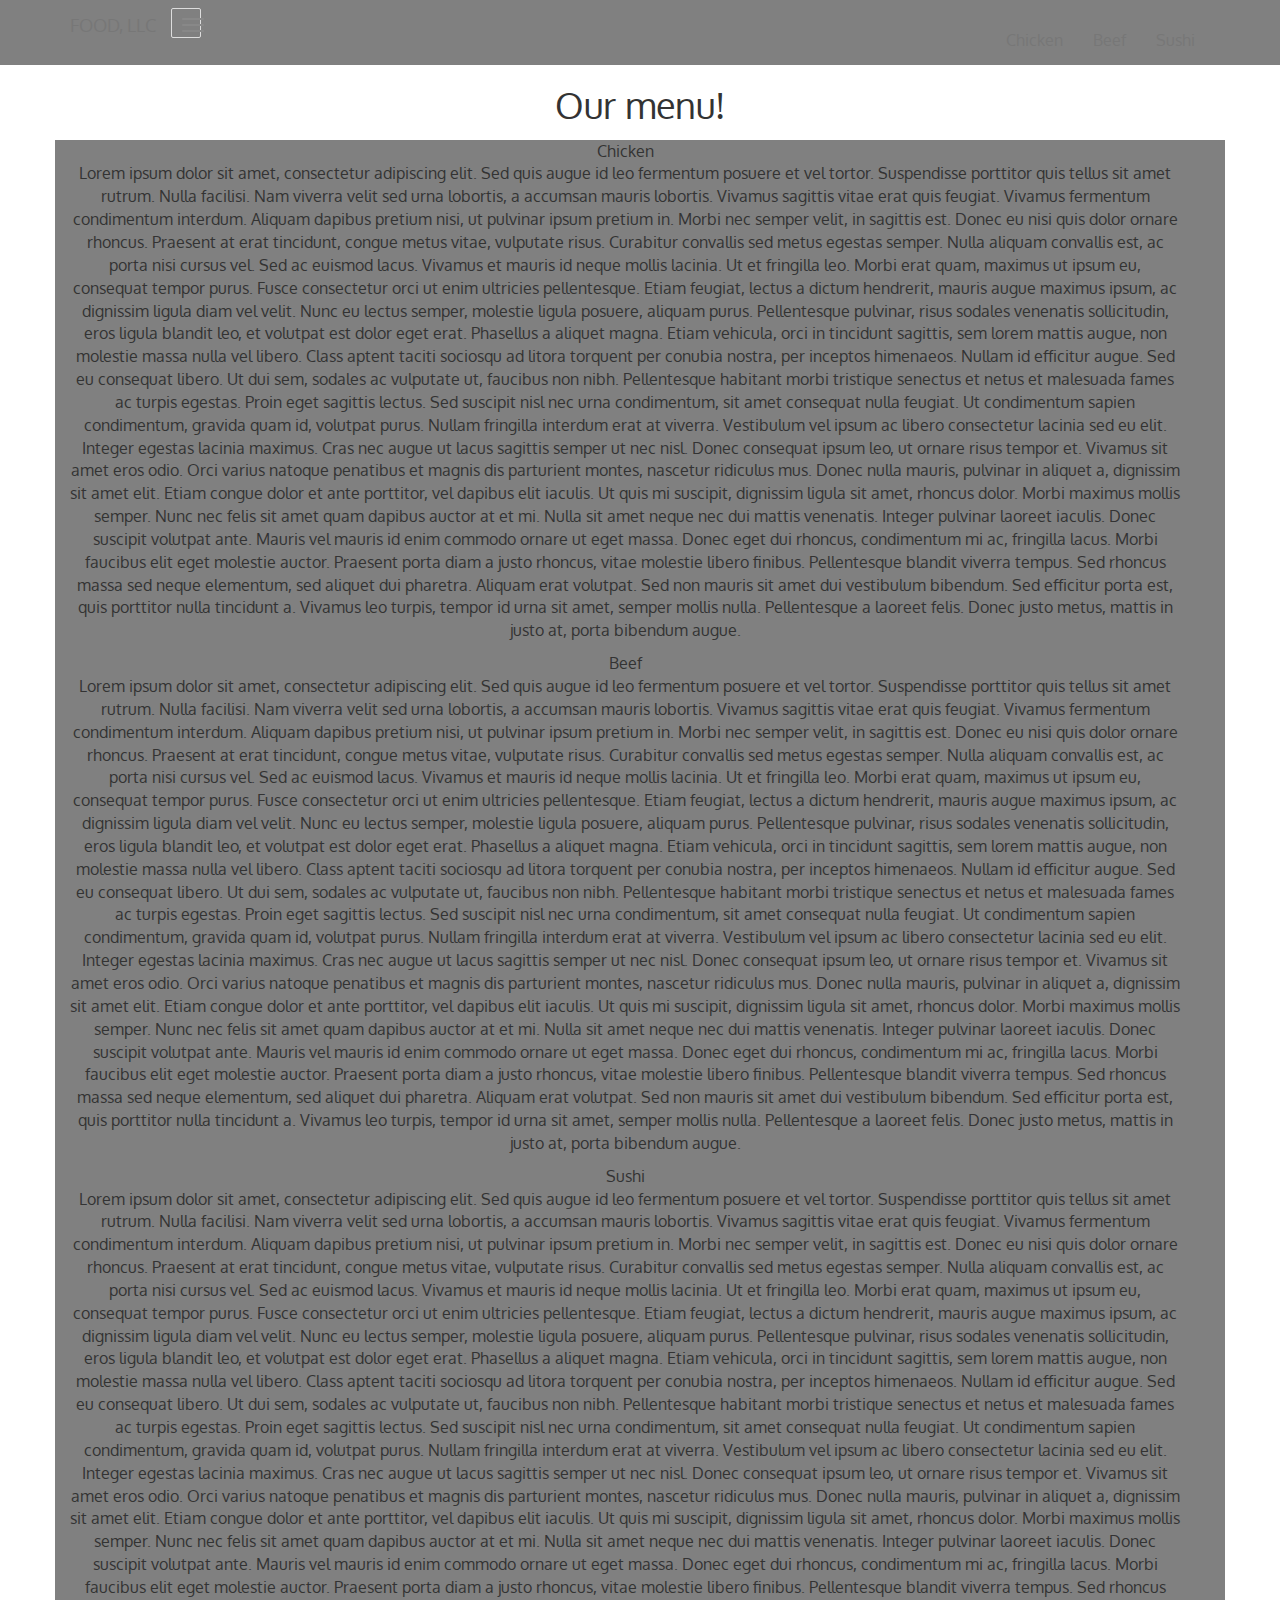
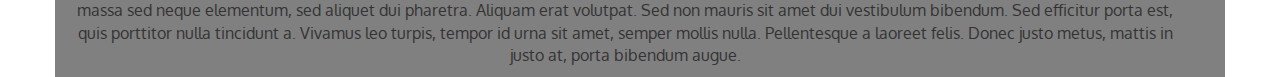
==== mod3_solution/index.html @ 24ba18df "Add files via upload" ====
<!doctype html>
<html lang="en">
<head>
    <meta charset="utf-8">
    <meta http-equiv="X-UA-Compatible" content="IE=edge">
    <meta name="viewport" content="width=device-width, initial-scale=1">
    <title>MOD3</title>
    <link rel="stylesheet" href="https://maxcdn.bootstrapcdn.com/bootstrap/3.4.1/css/bootstrap.min.css">
    <link rel="stylesheet" href="styles.css">
    <link href='https://fonts.googleapis.com/css?family=Oxygen:400,300,700' rel='stylesheet' type='text/css'>
    <link href='https://fonts.googleapis.com/css?family=Lora' rel='stylesheet' type='text/css'>
</head>
<body>
    <header>
        <nav id="header-nav" class="navbar navbar-default">
            <div class="container">
                <div class="navbar-header">
                    <button type="button" class="navbar-toggle collapsed" data-toggle="collapse" data-target="#collapsable-nav" aria-expanded="false">
                        <span class="sr-only">Toggle navigation</span>
                        <span class="icon-bar"></span>
                        <span class="icon-bar"></span>
                        <span class="icon-bar"></span>
                    </button>
                    <a href="index.html" class="navbar-brand">
                        <span>FOOD, LLC</span>
                    </a>
                </div>
                <div id="collapsable-nav" class="collapse navbar-collapse">
                    <ul id="nav-list" class="nav navbar-nav navbar-right">
                        <li>
                            <a href="menu.html">
                                <span class="text-center"></span>Chicken</a>
                        </li>
                        <li>
                            <a href="menu2.html">
                                <span class="text-center"></span>Beef</a>
                        </li>
                        <li>
                            <a href="menu3.html">
                                <span class="text-center"></span>Sushi</a>
                        </li>
                    </ul>
                </div>
            </div>
        </nav>
    </header>

    <h1 class="text-center">Our menu!</h1>

    <div class="text-center">
        <div class="container">
            <div class="row">
                <div class="col-lg-12 col-md-12">
                    <p class="title">
                        <span id="box">Chicken</span><br>
                        <span>Lorem ipsum dolor sit amet, consectetur adipiscing elit. Sed quis augue id leo fermentum posuere et vel tortor. Suspendisse porttitor quis tellus sit amet rutrum. Nulla facilisi. Nam viverra velit sed urna lobortis, a accumsan mauris lobortis. Vivamus sagittis vitae erat quis feugiat. Vivamus fermentum condimentum interdum. Aliquam dapibus pretium nisi, ut pulvinar ipsum pretium in. Morbi nec semper velit, in sagittis est. Donec eu nisi quis dolor ornare rhoncus. Praesent at erat tincidunt, congue metus vitae, vulputate risus. Curabitur convallis sed metus egestas semper. Nulla aliquam convallis est, ac porta nisi cursus vel. Sed ac euismod lacus. Vivamus et mauris id neque mollis lacinia.

                          Ut et fringilla leo. Morbi erat quam, maximus ut ipsum eu, consequat tempor purus. Fusce consectetur orci ut enim ultricies pellentesque. Etiam feugiat, lectus a dictum hendrerit, mauris augue maximus ipsum, ac dignissim ligula diam vel velit. Nunc eu lectus semper, molestie ligula posuere, aliquam purus. Pellentesque pulvinar, risus sodales venenatis sollicitudin, eros ligula blandit leo, et volutpat est dolor eget erat. Phasellus a aliquet magna. Etiam vehicula, orci in tincidunt sagittis, sem lorem mattis augue, non molestie massa nulla vel libero. Class aptent taciti sociosqu ad litora torquent per conubia nostra, per inceptos himenaeos.
                          
                          Nullam id efficitur augue. Sed eu consequat libero. Ut dui sem, sodales ac vulputate ut, faucibus non nibh. Pellentesque habitant morbi tristique senectus et netus et malesuada fames ac turpis egestas. Proin eget sagittis lectus. Sed suscipit nisl nec urna condimentum, sit amet consequat nulla feugiat. Ut condimentum sapien condimentum, gravida quam id, volutpat purus. Nullam fringilla interdum erat at viverra. Vestibulum vel ipsum ac libero consectetur lacinia sed eu elit. Integer egestas lacinia maximus. Cras nec augue ut lacus sagittis semper ut nec nisl. Donec consequat ipsum leo, ut ornare risus tempor et.
                          
                          Vivamus sit amet eros odio. Orci varius natoque penatibus et magnis dis parturient montes, nascetur ridiculus mus. Donec nulla mauris, pulvinar in aliquet a, dignissim sit amet elit. Etiam congue dolor et ante porttitor, vel dapibus elit iaculis. Ut quis mi suscipit, dignissim ligula sit amet, rhoncus dolor. Morbi maximus mollis semper. Nunc nec felis sit amet quam dapibus auctor at et mi. Nulla sit amet neque nec dui mattis venenatis. Integer pulvinar laoreet iaculis. Donec suscipit volutpat ante. Mauris vel mauris id enim commodo ornare ut eget massa.
                          
                          Donec eget dui rhoncus, condimentum mi ac, fringilla lacus. Morbi faucibus elit eget molestie auctor. Praesent porta diam a justo rhoncus, vitae molestie libero finibus. Pellentesque blandit viverra tempus. Sed rhoncus massa sed neque elementum, sed aliquet dui pharetra. Aliquam erat volutpat. Sed non mauris sit amet dui vestibulum bibendum. Sed efficitur porta est, quis porttitor nulla tincidunt a. Vivamus leo turpis, tempor id urna sit amet, semper mollis nulla. Pellentesque a laoreet felis. Donec justo metus, mattis in justo at, porta bibendum augue.</span>
                        </p>
                </div>
            </div>
        </div>
    </div>
    <div class="text-center">
      <div class="container">
          <div class="row">
              <div class="col-lg-12 col-md-12">
                  <p class="title">
                      <span id="box">Beef</span><br>
                      <span>Lorem ipsum dolor sit amet, consectetur adipiscing elit. Sed quis augue id leo fermentum posuere et vel tortor. Suspendisse porttitor quis tellus sit amet rutrum. Nulla facilisi. Nam viverra velit sed urna lobortis, a accumsan mauris lobortis. Vivamus sagittis vitae erat quis feugiat. Vivamus fermentum condimentum interdum. Aliquam dapibus pretium nisi, ut pulvinar ipsum pretium in. Morbi nec semper velit, in sagittis est. Donec eu nisi quis dolor ornare rhoncus. Praesent at erat tincidunt, congue metus vitae, vulputate risus. Curabitur convallis sed metus egestas semper. Nulla aliquam convallis est, ac porta nisi cursus vel. Sed ac euismod lacus. Vivamus et mauris id neque mollis lacinia.

                        Ut et fringilla leo. Morbi erat quam, maximus ut ipsum eu, consequat tempor purus. Fusce consectetur orci ut enim ultricies pellentesque. Etiam feugiat, lectus a dictum hendrerit, mauris augue maximus ipsum, ac dignissim ligula diam vel velit. Nunc eu lectus semper, molestie ligula posuere, aliquam purus. Pellentesque pulvinar, risus sodales venenatis sollicitudin, eros ligula blandit leo, et volutpat est dolor eget erat. Phasellus a aliquet magna. Etiam vehicula, orci in tincidunt sagittis, sem lorem mattis augue, non molestie massa nulla vel libero. Class aptent taciti sociosqu ad litora torquent per conubia nostra, per inceptos himenaeos.
                        
                        Nullam id efficitur augue. Sed eu consequat libero. Ut dui sem, sodales ac vulputate ut, faucibus non nibh. Pellentesque habitant morbi tristique senectus et netus et malesuada fames ac turpis egestas. Proin eget sagittis lectus. Sed suscipit nisl nec urna condimentum, sit amet consequat nulla feugiat. Ut condimentum sapien condimentum, gravida quam id, volutpat purus. Nullam fringilla interdum erat at viverra. Vestibulum vel ipsum ac libero consectetur lacinia sed eu elit. Integer egestas lacinia maximus. Cras nec augue ut lacus sagittis semper ut nec nisl. Donec consequat ipsum leo, ut ornare risus tempor et.
                        
                        Vivamus sit amet eros odio. Orci varius natoque penatibus et magnis dis parturient montes, nascetur ridiculus mus. Donec nulla mauris, pulvinar in aliquet a, dignissim sit amet elit. Etiam congue dolor et ante porttitor, vel dapibus elit iaculis. Ut quis mi suscipit, dignissim ligula sit amet, rhoncus dolor. Morbi maximus mollis semper. Nunc nec felis sit amet quam dapibus auctor at et mi. Nulla sit amet neque nec dui mattis venenatis. Integer pulvinar laoreet iaculis. Donec suscipit volutpat ante. Mauris vel mauris id enim commodo ornare ut eget massa.
                        
                        Donec eget dui rhoncus, condimentum mi ac, fringilla lacus. Morbi faucibus elit eget molestie auctor. Praesent porta diam a justo rhoncus, vitae molestie libero finibus. Pellentesque blandit viverra tempus. Sed rhoncus massa sed neque elementum, sed aliquet dui pharetra. Aliquam erat volutpat. Sed non mauris sit amet dui vestibulum bibendum. Sed efficitur porta est, quis porttitor nulla tincidunt a. Vivamus leo turpis, tempor id urna sit amet, semper mollis nulla. Pellentesque a laoreet felis. Donec justo metus, mattis in justo at, porta bibendum augue.</span>
                      </p>
              </div>
          </div>
      </div>
  </div>
  <div class="text-center">
    <div class="container">
        <div class="row">
            <div class="col-lg-12 col-md-12">
                <p class="title">
                    <span id="box">Sushi</span><br>
                    <span>Lorem ipsum dolor sit amet, consectetur adipiscing elit. Sed quis augue id leo fermentum posuere et vel tortor. Suspendisse porttitor quis tellus sit amet rutrum. Nulla facilisi. Nam viverra velit sed urna lobortis, a accumsan mauris lobortis. Vivamus sagittis vitae erat quis feugiat. Vivamus fermentum condimentum interdum. Aliquam dapibus pretium nisi, ut pulvinar ipsum pretium in. Morbi nec semper velit, in sagittis est. Donec eu nisi quis dolor ornare rhoncus. Praesent at erat tincidunt, congue metus vitae, vulputate risus. Curabitur convallis sed metus egestas semper. Nulla aliquam convallis est, ac porta nisi cursus vel. Sed ac euismod lacus. Vivamus et mauris id neque mollis lacinia.

                      Ut et fringilla leo. Morbi erat quam, maximus ut ipsum eu, consequat tempor purus. Fusce consectetur orci ut enim ultricies pellentesque. Etiam feugiat, lectus a dictum hendrerit, mauris augue maximus ipsum, ac dignissim ligula diam vel velit. Nunc eu lectus semper, molestie ligula posuere, aliquam purus. Pellentesque pulvinar, risus sodales venenatis sollicitudin, eros ligula blandit leo, et volutpat est dolor eget erat. Phasellus a aliquet magna. Etiam vehicula, orci in tincidunt sagittis, sem lorem mattis augue, non molestie massa nulla vel libero. Class aptent taciti sociosqu ad litora torquent per conubia nostra, per inceptos himenaeos.
                      
                      Nullam id efficitur augue. Sed eu consequat libero. Ut dui sem, sodales ac vulputate ut, faucibus non nibh. Pellentesque habitant morbi tristique senectus et netus et malesuada fames ac turpis egestas. Proin eget sagittis lectus. Sed suscipit nisl nec urna condimentum, sit amet consequat nulla feugiat. Ut condimentum sapien condimentum, gravida quam id, volutpat purus. Nullam fringilla interdum erat at viverra. Vestibulum vel ipsum ac libero consectetur lacinia sed eu elit. Integer egestas lacinia maximus. Cras nec augue ut lacus sagittis semper ut nec nisl. Donec consequat ipsum leo, ut ornare risus tempor et.
                      
                      Vivamus sit amet eros odio. Orci varius natoque penatibus et magnis dis parturient montes, nascetur ridiculus mus. Donec nulla mauris, pulvinar in aliquet a, dignissim sit amet elit. Etiam congue dolor et ante porttitor, vel dapibus elit iaculis. Ut quis mi suscipit, dignissim ligula sit amet, rhoncus dolor. Morbi maximus mollis semper. Nunc nec felis sit amet quam dapibus auctor at et mi. Nulla sit amet neque nec dui mattis venenatis. Integer pulvinar laoreet iaculis. Donec suscipit volutpat ante. Mauris vel mauris id enim commodo ornare ut eget massa.
                      
                      Donec eget dui rhoncus, condimentum mi ac, fringilla lacus. Morbi faucibus elit eget molestie auctor. Praesent porta diam a justo rhoncus, vitae molestie libero finibus. Pellentesque blandit viverra tempus. Sed rhoncus massa sed neque elementum, sed aliquet dui pharetra. Aliquam erat volutpat. Sed non mauris sit amet dui vestibulum bibendum. Sed efficitur porta est, quis porttitor nulla tincidunt a. Vivamus leo turpis, tempor id urna sit amet, semper mollis nulla. Pellentesque a laoreet felis. Donec justo metus, mattis in justo at, porta bibendum augue.</span>
                    </p>
            </div>
        </div>
    </div>
</div>
    <!-- jQuery (Bootstrap JS plugins depend on it) -->
    <script src="js/jquery-3.7.1.js"></script>
    <script src="js/bootstrap.min.js"></script>
    <script src="js/script.js"></script>
</body>
</html>
---- mod3_solution/styles.css ----
body {
    font-size: 16px;
    color: solid black;
    background-color: #fff;
    font-family: 'Oxygen', sans-serif;
  }

  .button {
    text-align: right;
    background-color: solid black;
    color: #121212;
  }
  
  h1 {
    margin-bottom: 15px;
  }

  .row {
    width: 100%;
    text-align: center;
  }
  
@media (min-width: 576px){
.navbar-toggle {
  display: none;
}
}

.container {
  background-color: gray;
} 

  .navbar-toggle {
    display: block;
    width: 30px;
    height: 30px;
    border-radius: 2px;
    color: #121212
  }

 

  #header-nav {
    background-color: gray;
    border-radius: 0;
    border: 0;
  }
  
  #nav-list {
    margin-top: 10px;
  }
  #nav-list a {

    text-align: center;
  }
  #nav-list a:hover {
    background: #E7E7E7;
  }
  #nav-list a span {
    font-size: 1.8em;
  }
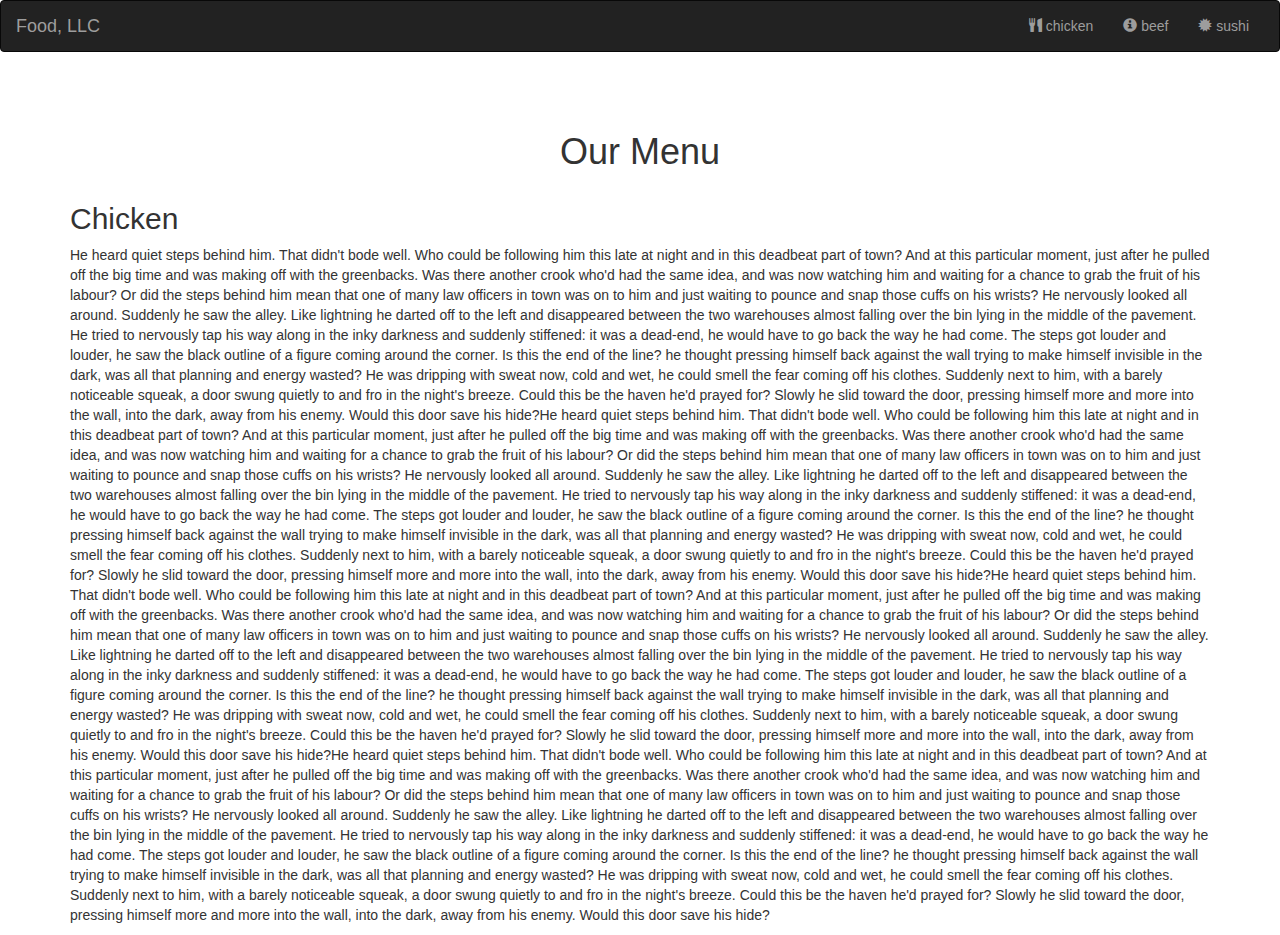
==== commit 588e63ed: "Add files via upload" ====
--- a/mod3_solution/index.html
+++ b/mod3_solution/index.html
@@ -1,115 +1,61 @@
-<!doctype html>
+<!DOCTYPE html>
 <html lang="en">
 <head>
-    <meta charset="utf-8">
-    <meta http-equiv="X-UA-Compatible" content="IE=edge">
-    <meta name="viewport" content="width=device-width, initial-scale=1">
-    <title>MOD3</title>
-    <link rel="stylesheet" href="https://maxcdn.bootstrapcdn.com/bootstrap/3.4.1/css/bootstrap.min.css">
-    <link rel="stylesheet" href="styles.css">
-    <link href='https://fonts.googleapis.com/css?family=Oxygen:400,300,700' rel='stylesheet' type='text/css'>
-    <link href='https://fonts.googleapis.com/css?family=Lora' rel='stylesheet' type='text/css'>
+  <title>Bootstrap Example</title>
+  <meta charset="utf-8">
+  <meta name="viewport" content="width=device-width, initial-scale=1">
+  <link rel="stylesheet" href="https://maxcdn.bootstrapcdn.com/bootstrap/3.4.1/css/bootstrap.min.css">
+  <link rel="stylesheet" type="text/css" href="style.css">
+  <script src="https://ajax.googleapis.com/ajax/libs/jquery/3.5.1/jquery.min.js"></script>
+  <script src="https://maxcdn.bootstrapcdn.com/bootstrap/3.4.1/js/bootstrap.min.js"></script>
 </head>
 <body>
-    <header>
-        <nav id="header-nav" class="navbar navbar-default">
-            <div class="container">
-                <div class="navbar-header">
-                    <button type="button" class="navbar-toggle collapsed" data-toggle="collapse" data-target="#collapsable-nav" aria-expanded="false">
-                        <span class="sr-only">Toggle navigation</span>
-                        <span class="icon-bar"></span>
-                        <span class="icon-bar"></span>
-                        <span class="icon-bar"></span>
-                    </button>
-                    <a href="index.html" class="navbar-brand">
-                        <span>FOOD, LLC</span>
-                    </a>
-                </div>
-                <div id="collapsable-nav" class="collapse navbar-collapse">
-                    <ul id="nav-list" class="nav navbar-nav navbar-right">
-                        <li>
-                            <a href="menu.html">
-                                <span class="text-center"></span>Chicken</a>
-                        </li>
-                        <li>
-                            <a href="menu2.html">
-                                <span class="text-center"></span>Beef</a>
-                        </li>
-                        <li>
-                            <a href="menu3.html">
-                                <span class="text-center"></span>Sushi</a>
-                        </li>
-                    </ul>
-                </div>
-            </div>
-        </nav>
-    </header>
 
-    <h1 class="text-center">Our menu!</h1>
+<nav class="navbar navbar-inverse">
+  <div class="container-fluid">
+    <div class="navbar-header">
+      <button type="button" class="navbar-toggle" data-toggle="collapse" data-target="#myNavbar">
+        <span class="icon-bar"></span>
+        <span class="icon-bar"></span>
+        <span class="icon-bar"></span>                        
+      </button>
+      <a class="navbar-brand" href="#" >Food, LLC</a>
+    </div>
+    <div class="collapse navbar-collapse" id="myNavbar">
+    
+      <ul class="nav navbar-nav navbar-right" >
+        <li style>
+        <a href="#" > 
+        <span class="glyphicon glyphicon-cutlery"></span> chicken</a>
+        </li>
+        <li>
+        <a href="#" >
+        <span class="glyphicon glyphicon-info-sign"></span> beef</a>
+        </li>
+        <li>
+        <a href="#">
+        <span class="glyphicon glyphicon-certificate"></span> sushi</a>
+        </li>
+      </ul>
+    </div>
+  </div>
+</nav>
+<br>
+<br>  
+<h1><p class="text-center">Our Menu</p></h1>
 
-    <div class="text-center">
-        <div class="container">
-            <div class="row">
-                <div class="col-lg-12 col-md-12">
-                    <p class="title">
-                        <span id="box">Chicken</span><br>
-                        <span>Lorem ipsum dolor sit amet, consectetur adipiscing elit. Sed quis augue id leo fermentum posuere et vel tortor. Suspendisse porttitor quis tellus sit amet rutrum. Nulla facilisi. Nam viverra velit sed urna lobortis, a accumsan mauris lobortis. Vivamus sagittis vitae erat quis feugiat. Vivamus fermentum condimentum interdum. Aliquam dapibus pretium nisi, ut pulvinar ipsum pretium in. Morbi nec semper velit, in sagittis est. Donec eu nisi quis dolor ornare rhoncus. Praesent at erat tincidunt, congue metus vitae, vulputate risus. Curabitur convallis sed metus egestas semper. Nulla aliquam convallis est, ac porta nisi cursus vel. Sed ac euismod lacus. Vivamus et mauris id neque mollis lacinia.
 
-                          Ut et fringilla leo. Morbi erat quam, maximus ut ipsum eu, consequat tempor purus. Fusce consectetur orci ut enim ultricies pellentesque. Etiam feugiat, lectus a dictum hendrerit, mauris augue maximus ipsum, ac dignissim ligula diam vel velit. Nunc eu lectus semper, molestie ligula posuere, aliquam purus. Pellentesque pulvinar, risus sodales venenatis sollicitudin, eros ligula blandit leo, et volutpat est dolor eget erat. Phasellus a aliquet magna. Etiam vehicula, orci in tincidunt sagittis, sem lorem mattis augue, non molestie massa nulla vel libero. Class aptent taciti sociosqu ad litora torquent per conubia nostra, per inceptos himenaeos.
-                          
-                          Nullam id efficitur augue. Sed eu consequat libero. Ut dui sem, sodales ac vulputate ut, faucibus non nibh. Pellentesque habitant morbi tristique senectus et netus et malesuada fames ac turpis egestas. Proin eget sagittis lectus. Sed suscipit nisl nec urna condimentum, sit amet consequat nulla feugiat. Ut condimentum sapien condimentum, gravida quam id, volutpat purus. Nullam fringilla interdum erat at viverra. Vestibulum vel ipsum ac libero consectetur lacinia sed eu elit. Integer egestas lacinia maximus. Cras nec augue ut lacus sagittis semper ut nec nisl. Donec consequat ipsum leo, ut ornare risus tempor et.
-                          
-                          Vivamus sit amet eros odio. Orci varius natoque penatibus et magnis dis parturient montes, nascetur ridiculus mus. Donec nulla mauris, pulvinar in aliquet a, dignissim sit amet elit. Etiam congue dolor et ante porttitor, vel dapibus elit iaculis. Ut quis mi suscipit, dignissim ligula sit amet, rhoncus dolor. Morbi maximus mollis semper. Nunc nec felis sit amet quam dapibus auctor at et mi. Nulla sit amet neque nec dui mattis venenatis. Integer pulvinar laoreet iaculis. Donec suscipit volutpat ante. Mauris vel mauris id enim commodo ornare ut eget massa.
-                          
-                          Donec eget dui rhoncus, condimentum mi ac, fringilla lacus. Morbi faucibus elit eget molestie auctor. Praesent porta diam a justo rhoncus, vitae molestie libero finibus. Pellentesque blandit viverra tempus. Sed rhoncus massa sed neque elementum, sed aliquet dui pharetra. Aliquam erat volutpat. Sed non mauris sit amet dui vestibulum bibendum. Sed efficitur porta est, quis porttitor nulla tincidunt a. Vivamus leo turpis, tempor id urna sit amet, semper mollis nulla. Pellentesque a laoreet felis. Donec justo metus, mattis in justo at, porta bibendum augue.</span>
-                        </p>
-                </div>
-            </div>
-        </div>
-    </div>
-    <div class="text-center">
-      <div class="container">
-          <div class="row">
-              <div class="col-lg-12 col-md-12">
-                  <p class="title">
-                      <span id="box">Beef</span><br>
-                      <span>Lorem ipsum dolor sit amet, consectetur adipiscing elit. Sed quis augue id leo fermentum posuere et vel tortor. Suspendisse porttitor quis tellus sit amet rutrum. Nulla facilisi. Nam viverra velit sed urna lobortis, a accumsan mauris lobortis. Vivamus sagittis vitae erat quis feugiat. Vivamus fermentum condimentum interdum. Aliquam dapibus pretium nisi, ut pulvinar ipsum pretium in. Morbi nec semper velit, in sagittis est. Donec eu nisi quis dolor ornare rhoncus. Praesent at erat tincidunt, congue metus vitae, vulputate risus. Curabitur convallis sed metus egestas semper. Nulla aliquam convallis est, ac porta nisi cursus vel. Sed ac euismod lacus. Vivamus et mauris id neque mollis lacinia.
-
-                        Ut et fringilla leo. Morbi erat quam, maximus ut ipsum eu, consequat tempor purus. Fusce consectetur orci ut enim ultricies pellentesque. Etiam feugiat, lectus a dictum hendrerit, mauris augue maximus ipsum, ac dignissim ligula diam vel velit. Nunc eu lectus semper, molestie ligula posuere, aliquam purus. Pellentesque pulvinar, risus sodales venenatis sollicitudin, eros ligula blandit leo, et volutpat est dolor eget erat. Phasellus a aliquet magna. Etiam vehicula, orci in tincidunt sagittis, sem lorem mattis augue, non molestie massa nulla vel libero. Class aptent taciti sociosqu ad litora torquent per conubia nostra, per inceptos himenaeos.
-                        
-                        Nullam id efficitur augue. Sed eu consequat libero. Ut dui sem, sodales ac vulputate ut, faucibus non nibh. Pellentesque habitant morbi tristique senectus et netus et malesuada fames ac turpis egestas. Proin eget sagittis lectus. Sed suscipit nisl nec urna condimentum, sit amet consequat nulla feugiat. Ut condimentum sapien condimentum, gravida quam id, volutpat purus. Nullam fringilla interdum erat at viverra. Vestibulum vel ipsum ac libero consectetur lacinia sed eu elit. Integer egestas lacinia maximus. Cras nec augue ut lacus sagittis semper ut nec nisl. Donec consequat ipsum leo, ut ornare risus tempor et.
-                        
-                        Vivamus sit amet eros odio. Orci varius natoque penatibus et magnis dis parturient montes, nascetur ridiculus mus. Donec nulla mauris, pulvinar in aliquet a, dignissim sit amet elit. Etiam congue dolor et ante porttitor, vel dapibus elit iaculis. Ut quis mi suscipit, dignissim ligula sit amet, rhoncus dolor. Morbi maximus mollis semper. Nunc nec felis sit amet quam dapibus auctor at et mi. Nulla sit amet neque nec dui mattis venenatis. Integer pulvinar laoreet iaculis. Donec suscipit volutpat ante. Mauris vel mauris id enim commodo ornare ut eget massa.
-                        
-                        Donec eget dui rhoncus, condimentum mi ac, fringilla lacus. Morbi faucibus elit eget molestie auctor. Praesent porta diam a justo rhoncus, vitae molestie libero finibus. Pellentesque blandit viverra tempus. Sed rhoncus massa sed neque elementum, sed aliquet dui pharetra. Aliquam erat volutpat. Sed non mauris sit amet dui vestibulum bibendum. Sed efficitur porta est, quis porttitor nulla tincidunt a. Vivamus leo turpis, tempor id urna sit amet, semper mollis nulla. Pellentesque a laoreet felis. Donec justo metus, mattis in justo at, porta bibendum augue.</span>
-                      </p>
-              </div>
-          </div>
+<div id="main-content" class="container">
+  <div id="home-tiles" class="row">
+      <div class="col-md-12 col-sm-12 col-xs-12">
+            
+            <p id="chickstory">
+          <h2>Chicken</h2>
+              He heard quiet steps behind him. That didn't bode well. Who could be following him this late at night and in this deadbeat part of town? And at this particular moment, just after he pulled off the big time and was making off with the greenbacks. Was there another crook who'd had the same idea, and was now watching him and waiting for a chance to grab the fruit of his labour? Or did the steps behind him mean that one of many law officers in town was on to him and just waiting to pounce and snap those cuffs on his wrists? He nervously looked all around. Suddenly he saw the alley. Like lightning he darted off to the left and disappeared between the two warehouses almost falling over the bin lying in the middle of the pavement. He tried to nervously tap his way along in the inky darkness and suddenly stiffened: it was a dead-end, he would have to go back the way he had come. The steps got louder and louder, he saw the black outline of a figure coming around the corner. Is this the end of the line? he thought pressing himself back against the wall trying to make himself invisible in the dark, was all that planning and energy wasted? He was dripping with sweat now, cold and wet, he could smell the fear coming off his clothes. Suddenly next to him, with a barely noticeable squeak, a door swung quietly to and fro in the night's breeze. Could this be the haven he'd prayed for? Slowly he slid toward the door, pressing himself more and more into the wall, into the dark, away from his enemy. Would this door save his hide?He heard quiet steps behind him. That didn't bode well. Who could be following him this late at night and in this deadbeat part of town? And at this particular moment, just after he pulled off the big time and was making off with the greenbacks. Was there another crook who'd had the same idea, and was now watching him and waiting for a chance to grab the fruit of his labour? Or did the steps behind him mean that one of many law officers in town was on to him and just waiting to pounce and snap those cuffs on his wrists? He nervously looked all around. Suddenly he saw the alley. Like lightning he darted off to the left and disappeared between the two warehouses almost falling over the bin lying in the middle of the pavement. He tried to nervously tap his way along in the inky darkness and suddenly stiffened: it was a dead-end, he would have to go back the way he had come. The steps got louder and louder, he saw the black outline of a figure coming around the corner. Is this the end of the line? he thought pressing himself back against the wall trying to make himself invisible in the dark, was all that planning and energy wasted? He was dripping with sweat now, cold and wet, he could smell the fear coming off his clothes. Suddenly next to him, with a barely noticeable squeak, a door swung quietly to and fro in the night's breeze. Could this be the haven he'd prayed for? Slowly he slid toward the door, pressing himself more and more into the wall, into the dark, away from his enemy. Would this door save his hide?He heard quiet steps behind him. That didn't bode well. Who could be following him this late at night and in this deadbeat part of town? And at this particular moment, just after he pulled off the big time and was making off with the greenbacks. Was there another crook who'd had the same idea, and was now watching him and waiting for a chance to grab the fruit of his labour? Or did the steps behind him mean that one of many law officers in town was on to him and just waiting to pounce and snap those cuffs on his wrists? He nervously looked all around. Suddenly he saw the alley. Like lightning he darted off to the left and disappeared between the two warehouses almost falling over the bin lying in the middle of the pavement. He tried to nervously tap his way along in the inky darkness and suddenly stiffened: it was a dead-end, he would have to go back the way he had come. The steps got louder and louder, he saw the black outline of a figure coming around the corner. Is this the end of the line? he thought pressing himself back against the wall trying to make himself invisible in the dark, was all that planning and energy wasted? He was dripping with sweat now, cold and wet, he could smell the fear coming off his clothes. Suddenly next to him, with a barely noticeable squeak, a door swung quietly to and fro in the night's breeze. Could this be the haven he'd prayed for? Slowly he slid toward the door, pressing himself more and more into the wall, into the dark, away from his enemy. Would this door save his hide?He heard quiet steps behind him. That didn't bode well. Who could be following him this late at night and in this deadbeat part of town? And at this particular moment, just after he pulled off the big time and was making off with the greenbacks. Was there another crook who'd had the same idea, and was now watching him and waiting for a chance to grab the fruit of his labour? Or did the steps behind him mean that one of many law officers in town was on to him and just waiting to pounce and snap those cuffs on his wrists? He nervously looked all around. Suddenly he saw the alley. Like lightning he darted off to the left and disappeared between the two warehouses almost falling over the bin lying in the middle of the pavement. He tried to nervously tap his way along in the inky darkness and suddenly stiffened: it was a dead-end, he would have to go back the way he had come. The steps got louder and louder, he saw the black outline of a figure coming around the corner. Is this the end of the line? he thought pressing himself back against the wall trying to make himself invisible in the dark, was all that planning and energy wasted? He was dripping with sweat now, cold and wet, he could smell the fear coming off his clothes. Suddenly next to him, with a barely noticeable squeak, a door swung quietly to and fro in the night's breeze. Could this be the haven he'd prayed for? Slowly he slid toward the door, pressing himself more and more into the wall, into the dark, away from his enemy. Would this door save his hide?
+            </p>
       </div>
-  </div>
-  <div class="text-center">
-    <div class="container">
-        <div class="row">
-            <div class="col-lg-12 col-md-12">
-                <p class="title">
-                    <span id="box">Sushi</span><br>
-                    <span>Lorem ipsum dolor sit amet, consectetur adipiscing elit. Sed quis augue id leo fermentum posuere et vel tortor. Suspendisse porttitor quis tellus sit amet rutrum. Nulla facilisi. Nam viverra velit sed urna lobortis, a accumsan mauris lobortis. Vivamus sagittis vitae erat quis feugiat. Vivamus fermentum condimentum interdum. Aliquam dapibus pretium nisi, ut pulvinar ipsum pretium in. Morbi nec semper velit, in sagittis est. Donec eu nisi quis dolor ornare rhoncus. Praesent at erat tincidunt, congue metus vitae, vulputate risus. Curabitur convallis sed metus egestas semper. Nulla aliquam convallis est, ac porta nisi cursus vel. Sed ac euismod lacus. Vivamus et mauris id neque mollis lacinia.
-
-                      Ut et fringilla leo. Morbi erat quam, maximus ut ipsum eu, consequat tempor purus. Fusce consectetur orci ut enim ultricies pellentesque. Etiam feugiat, lectus a dictum hendrerit, mauris augue maximus ipsum, ac dignissim ligula diam vel velit. Nunc eu lectus semper, molestie ligula posuere, aliquam purus. Pellentesque pulvinar, risus sodales venenatis sollicitudin, eros ligula blandit leo, et volutpat est dolor eget erat. Phasellus a aliquet magna. Etiam vehicula, orci in tincidunt sagittis, sem lorem mattis augue, non molestie massa nulla vel libero. Class aptent taciti sociosqu ad litora torquent per conubia nostra, per inceptos himenaeos.
-                      
-                      Nullam id efficitur augue. Sed eu consequat libero. Ut dui sem, sodales ac vulputate ut, faucibus non nibh. Pellentesque habitant morbi tristique senectus et netus et malesuada fames ac turpis egestas. Proin eget sagittis lectus. Sed suscipit nisl nec urna condimentum, sit amet consequat nulla feugiat. Ut condimentum sapien condimentum, gravida quam id, volutpat purus. Nullam fringilla interdum erat at viverra. Vestibulum vel ipsum ac libero consectetur lacinia sed eu elit. Integer egestas lacinia maximus. Cras nec augue ut lacus sagittis semper ut nec nisl. Donec consequat ipsum leo, ut ornare risus tempor et.
-                      
-                      Vivamus sit amet eros odio. Orci varius natoque penatibus et magnis dis parturient montes, nascetur ridiculus mus. Donec nulla mauris, pulvinar in aliquet a, dignissim sit amet elit. Etiam congue dolor et ante porttitor, vel dapibus elit iaculis. Ut quis mi suscipit, dignissim ligula sit amet, rhoncus dolor. Morbi maximus mollis semper. Nunc nec felis sit amet quam dapibus auctor at et mi. Nulla sit amet neque nec dui mattis venenatis. Integer pulvinar laoreet iaculis. Donec suscipit volutpat ante. Mauris vel mauris id enim commodo ornare ut eget massa.
-                      
-                      Donec eget dui rhoncus, condimentum mi ac, fringilla lacus. Morbi faucibus elit eget molestie auctor. Praesent porta diam a justo rhoncus, vitae molestie libero finibus. Pellentesque blandit viverra tempus. Sed rhoncus massa sed neque elementum, sed aliquet dui pharetra. Aliquam erat volutpat. Sed non mauris sit amet dui vestibulum bibendum. Sed efficitur porta est, quis porttitor nulla tincidunt a. Vivamus leo turpis, tempor id urna sit amet, semper mollis nulla. Pellentesque a laoreet felis. Donec justo metus, mattis in justo at, porta bibendum augue.</span>
-                    </p>
-            </div>
-        </div>
     </div>
 </div>
-    <!-- jQuery (Bootstrap JS plugins depend on it) -->
-    <script src="js/jquery-3.7.1.js"></script>
-    <script src="js/bootstrap.min.js"></script>
-    <script src="js/script.js"></script>
+
 </body>
 </html>